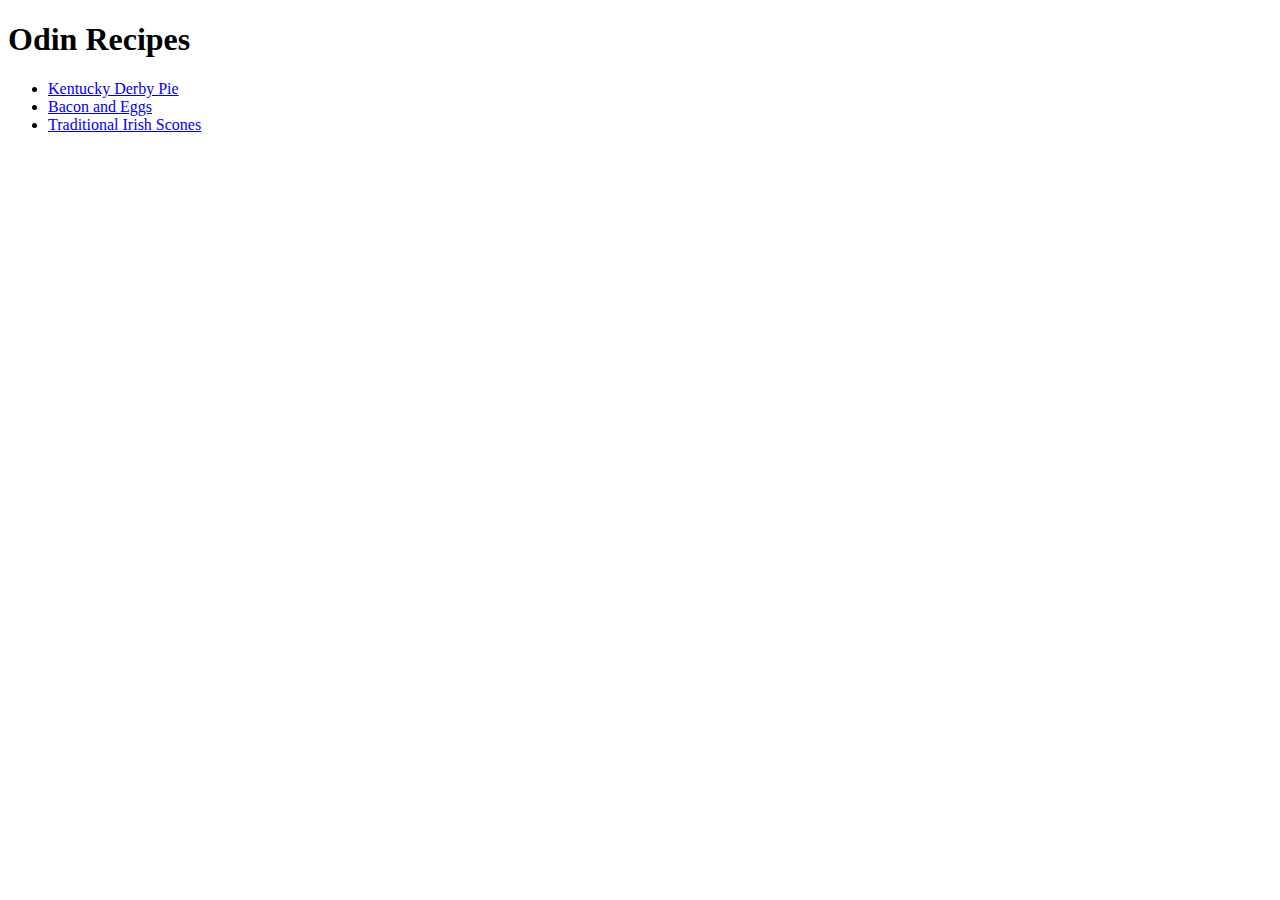
==== index.html @ 6e46d488 "README.md and index.html and recipes/bacon-and-eggs.html and recipes/kentucky-derby-pie.html and rec" ====
<!DOCTYPE html>

<html lang="en">

    <head>

        <meta charset="UTF-8">

        <Title>Odin Recipes</Title>

    </head>

    <body>

        <h1>Odin Recipes</h1>

        <ul>
            <li><a href="recipes/kentucky-derby-pie.html">Kentucky Derby Pie</a></li>
            <li><a href="recipes/bacon-and-eggs.html">Bacon and Eggs</a></li>
            <li><a href="recipes/trad-irish-scones.html">Traditional Irish Scones</a></li>
        </ul>

    </body>

</html>
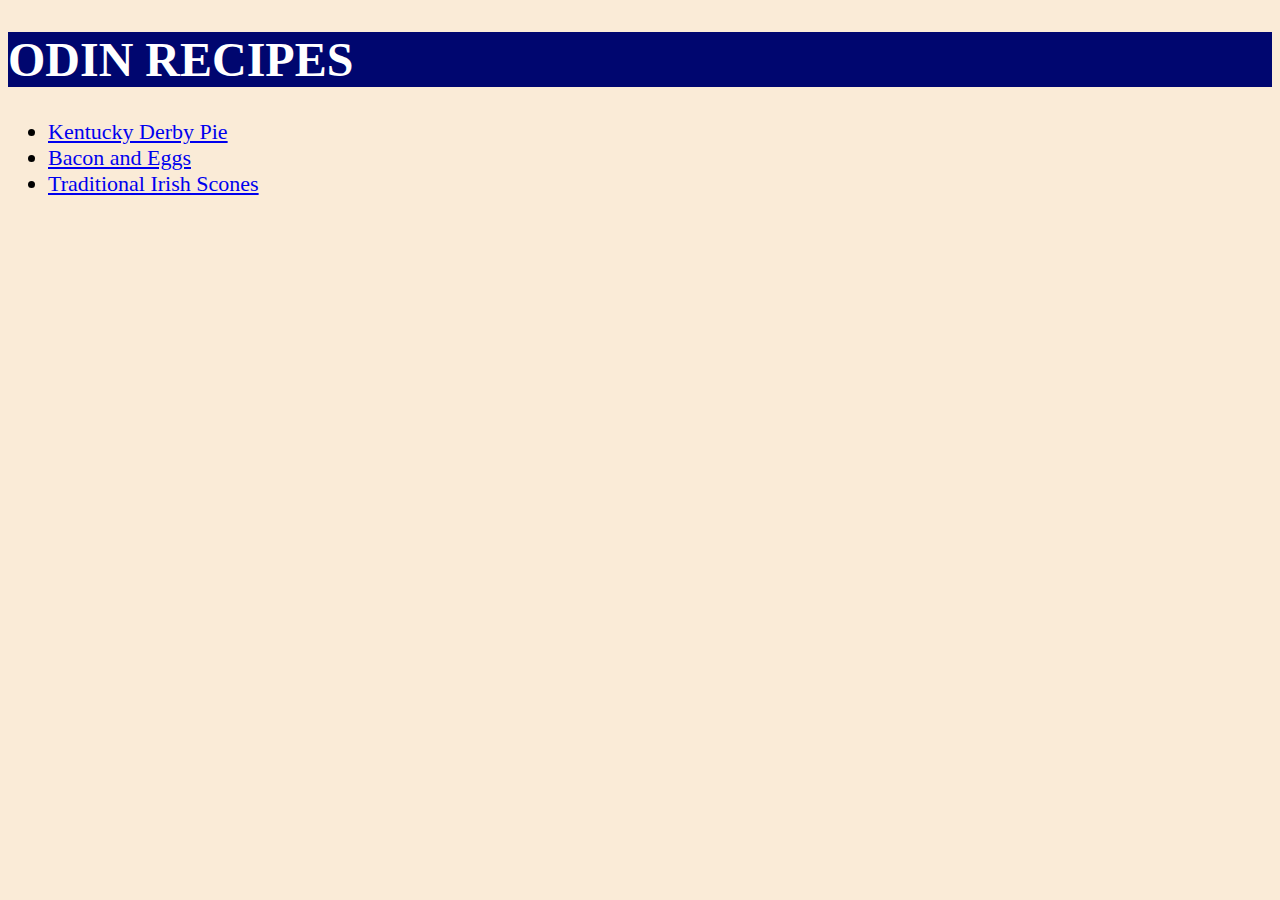
==== commit 8859c6e4: "css/style.css" ====
--- a/index.html
+++ b/index.html
@@ -3,6 +3,8 @@
 <html lang="en">
 
     <head>
+
+        <link rel="stylesheet" href="./css/style.css" />
 
         <meta charset="UTF-8">
 
@@ -12,7 +14,7 @@
 
     <body>
 
-        <h1>Odin Recipes</h1>
+        <h1>ODIN RECIPES</h1>
 
         <ul>
             <li><a href="recipes/kentucky-derby-pie.html">Kentucky Derby Pie</a></li>
--- a/css/style.css
+++ b/css/style.css
@@ -0,0 +1,14 @@
+body {
+    background-color: antiquewhite;
+}
+
+h1 {
+    background-color: #00066f;
+    color: white;
+    font-size: 48px;
+    font-family:Cambria, Cochin, Georgia, Times, 'Times New Roman', serif
+}
+
+ul {
+    font-size: 22px;
+}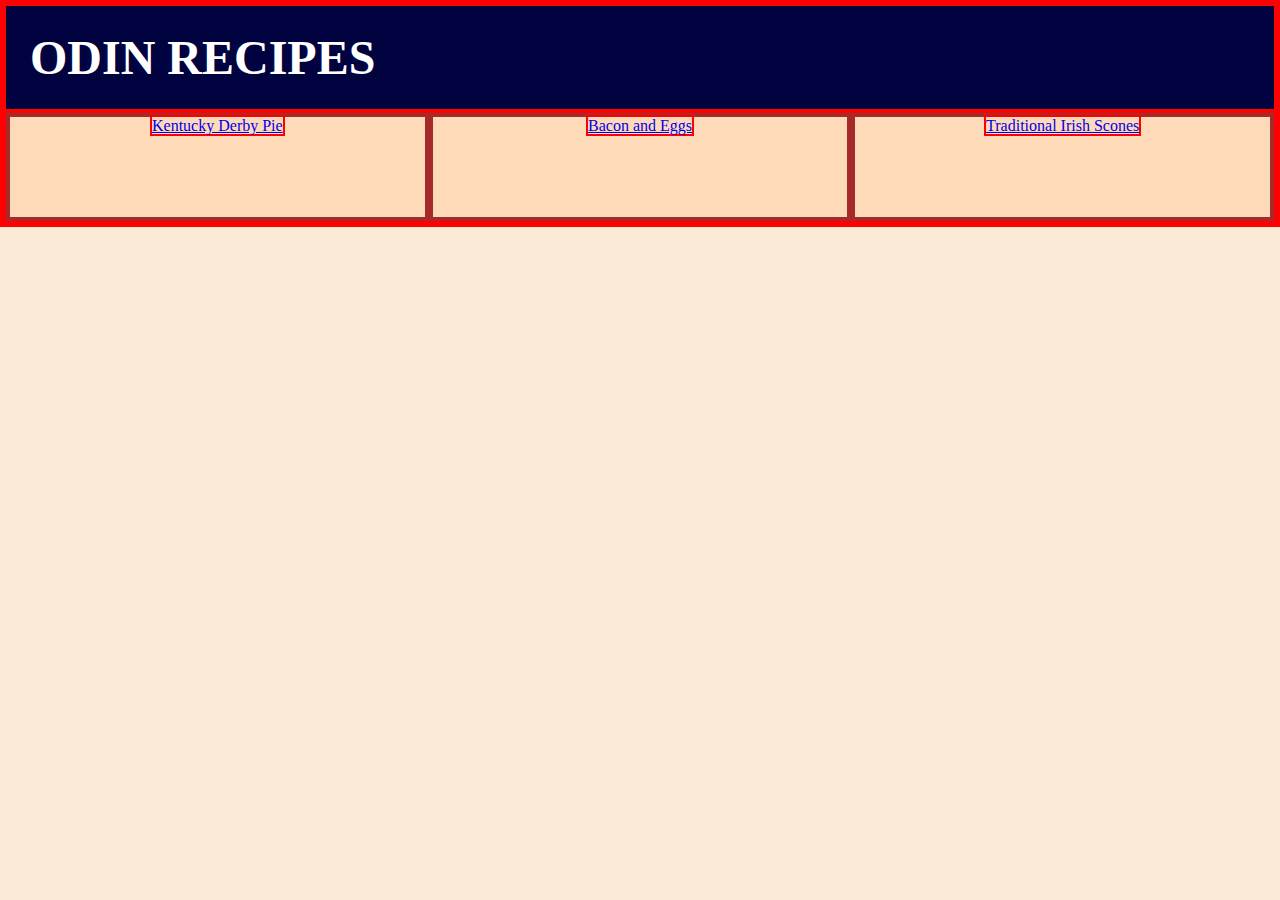
==== commit d51fde86: "index.html" ====
--- a/index.html
+++ b/index.html
@@ -16,11 +16,11 @@
 
         <h1>ODIN RECIPES</h1>
 
-        <ul>
-            <li><a href="recipes/kentucky-derby-pie.html">Kentucky Derby Pie</a></li>
-            <li><a href="recipes/bacon-and-eggs.html">Bacon and Eggs</a></li>
-            <li><a href="recipes/trad-irish-scones.html">Traditional Irish Scones</a></li>
-        </ul>
+        <div class="flex-container">
+            <div class="one"><a href="recipes/kentucky-derby-pie.html">Kentucky Derby Pie</a></div>
+            <div class="two"><a href="recipes/bacon-and-eggs.html">Bacon and Eggs</a></div>
+            <div class="three"><a href="recipes/trad-irish-scones.html">Traditional Irish Scones</a></div>
+            </div>
 
     </body>
 
--- a/css/style.css
+++ b/css/style.css
@@ -1,14 +1,29 @@
+* {border: 2px solid red;
+}
+
 body {
-    background-color: antiquewhite;
+    background-color: rgb(250, 235, 215);
+    margin: 0;
 }
 
 h1 {
-    background-color: #00066f;
+    background-color: #00033f;
     color: white;
+    margin: 0;
+    padding: 24px;
     font-size: 48px;
     font-family:Cambria, Cochin, Georgia, Times, 'Times New Roman', serif
 }
 
-ul {
-    font-size: 22px;
-}+.flex-container {
+    display: flex;
+
+}
+
+.flex-container div{
+    background: peachpuff;
+    border: 4px solid brown;
+    height: 100px;
+    flex: 1;
+    text-align: center;
+} 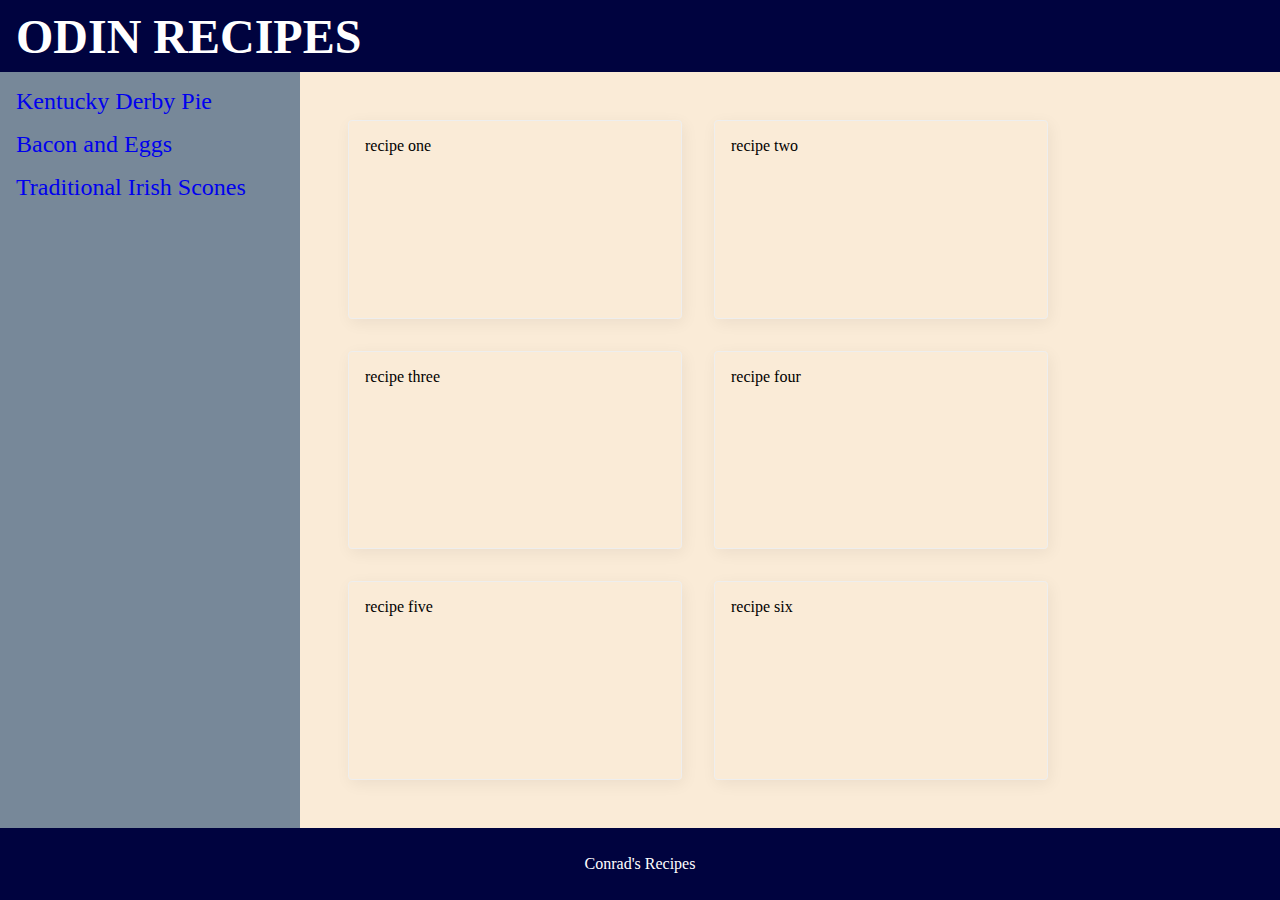
==== commit fcae8f59: "edit to use flexbox in HolyGrail Layout" ====
--- a/index.html
+++ b/index.html
@@ -1,27 +1,34 @@
 <!DOCTYPE html>
-
 <html lang="en">
-
     <head>
-
         <link rel="stylesheet" href="./css/style.css" />
-
         <meta charset="UTF-8">
-
         <Title>Odin Recipes</Title>
-
     </head>
 
     <body>
-
-        <h1>ODIN RECIPES</h1>
-
-        <div class="flex-container">
-            <div class="one"><a href="recipes/kentucky-derby-pie.html">Kentucky Derby Pie</a></div>
-            <div class="two"><a href="recipes/bacon-and-eggs.html">Bacon and Eggs</a></div>
-            <div class="three"><a href="recipes/trad-irish-scones.html">Traditional Irish Scones</a></div>
+        <div class="header">
+            ODIN RECIPES
+        </div>
+        <div class="body">
+            <div class="sidebar">
+                <ul>
+                    <li><a href="recipes/kentucky-derby-pie.html">Kentucky Derby Pie</a></li>
+                    <li><a href="recipes/bacon-and-eggs.html">Bacon and Eggs</a></li>
+                    <li><a href="recipes/trad-irish-scones.html">Traditional Irish Scones</a></li>
+                </ul>
             </div>
-
+            <div class="container">
+                <div class="card">recipe one</div>
+                <div class="card">recipe two</div>
+                <div class="card">recipe three</div>
+                <div class="card">recipe four</div>
+                <div class="card">recipe five</div>
+                <div class="card">recipe six</div>
+            </div>
+        </div>
+        <div class="footer">
+            Conrad's Recipes
+        </div>
     </body>
-
 </html>--- a/css/style.css
+++ b/css/style.css
@@ -1,29 +1,74 @@
-* {border: 2px solid red;
-}
+/* * {border: 2px solid red;
+} */
 
 body {
     background-color: rgb(250, 235, 215);
     margin: 0;
+    min-height: 100vh;
+    display: flex;
+    flex-direction: column;
 }
 
-h1 {
+.header {
+    height: 72px;
     background-color: #00033f;
     color: white;
-    margin: 0;
-    padding: 24px;
+    padding: 0 16px;
+    display: flex;
+    align-items: center;
     font-size: 48px;
+    font-weight: 900;
     font-family:Cambria, Cochin, Georgia, Times, 'Times New Roman', serif
 }
 
-.flex-container {
+.body {
+    flex: 1;
     display: flex;
-
 }
 
-.flex-container div{
-    background: peachpuff;
-    border: 4px solid brown;
-    height: 100px;
-    flex: 1;
-    text-align: center;
-} +.sidebar {
+    width: 300px;
+    background: lightslategray;
+    box-sizing: border-box;
+    flex-shrink: 0;
+    padding: 16px;
+}
+
+ul {
+    list-style-type: none;
+    margin: 0;
+    padding: 0;
+}
+
+li {
+    margin-bottom: 16px;
+}
+
+a {
+    text-decoration: none;
+    font-size: 24px;
+}
+
+.container {
+    padding: 32px;
+    display: flex;
+    flex-wrap: wrap;
+}
+
+.card {
+    border: 1px solid #eee;
+    box-shadow: 2px 4px 16px rgba(0,0,0,.06);
+    border-radius: 4px;
+    padding: 16px;
+    margin: 16px;
+    width: 300px;
+}
+
+.footer {
+    height: 72px;
+    background: #00033f;
+    color: white;
+    display: flex;
+    align-items: center;
+    justify-content: center;
+}